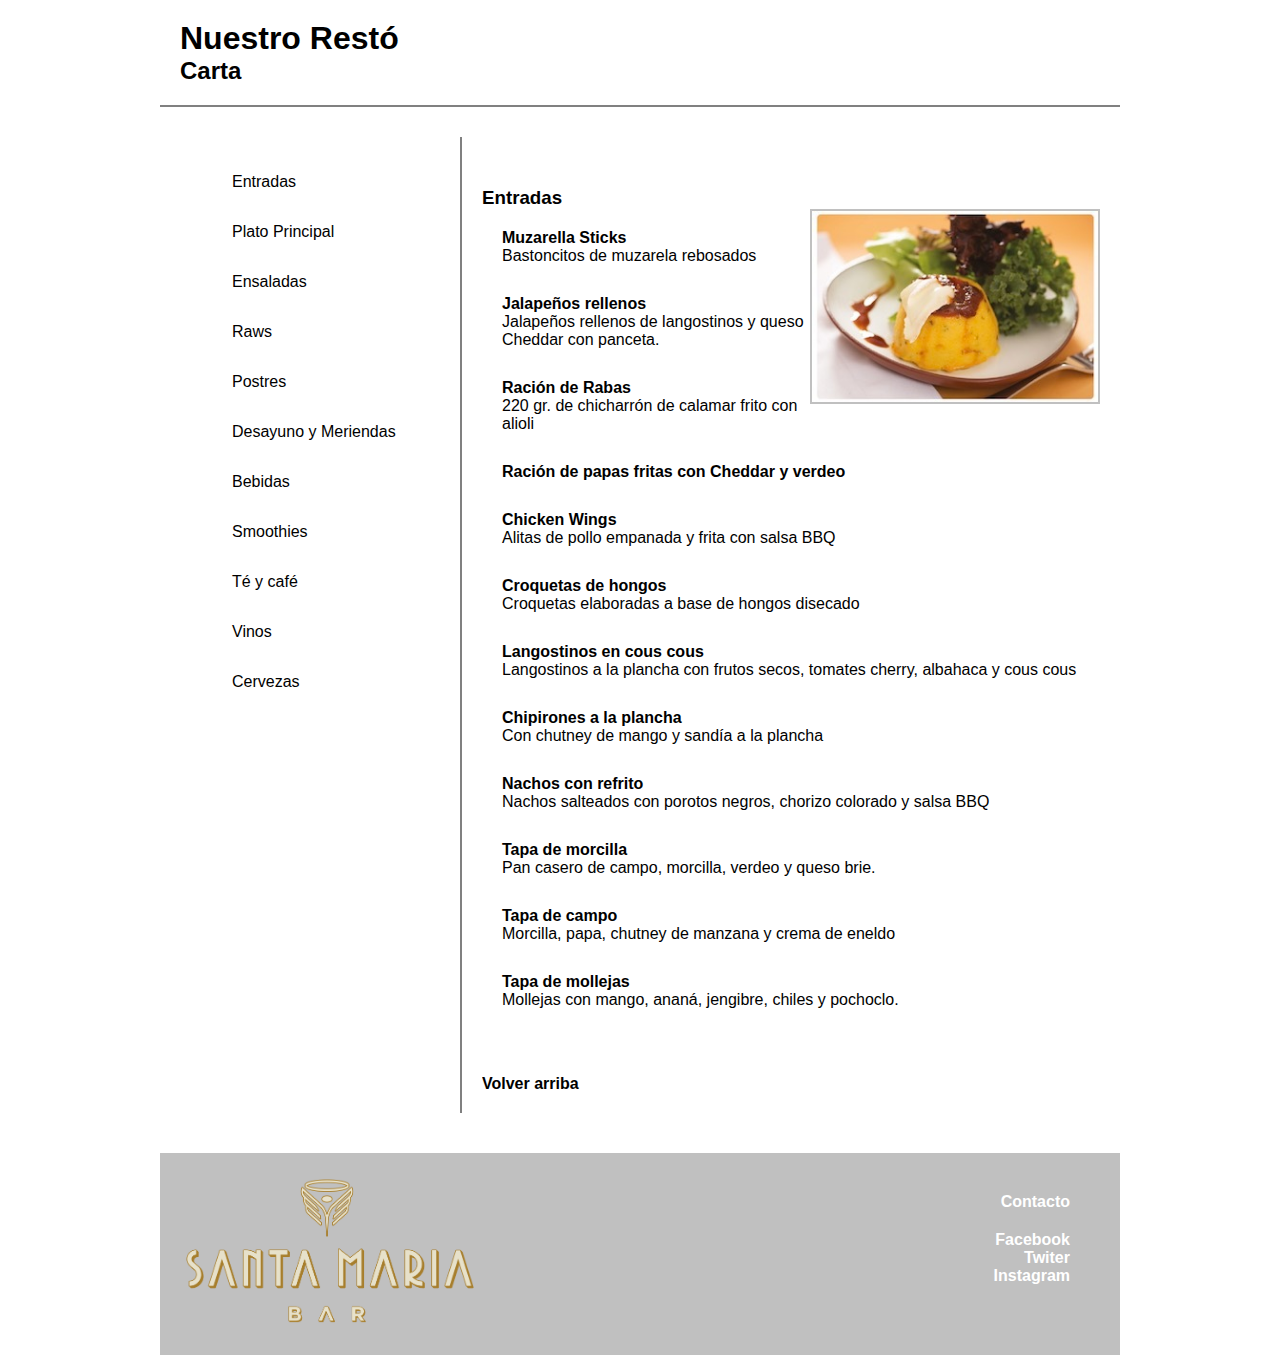
==== entrada.html @ 58252177 "Ejercicio Nuestro restó" ====
<!DOCTYPE html>
<html lang="es">
<head>
    <meta charset="UTF-8">
    <meta name="viewport" content="width=device-width, initial-scale=1.0">
    <link rel="stylesheet" href="css/style.css">
    <title>Entrada</title>
</head>
<body>
    <header id="header">
        <h1><a href="index.html">Nuestro Restó</a></h1>
        <h2>Carta</h2>
    </header>
    <nav>
        <ul>
            <li><a href="entrada.html">Entradas</a></li>
            <li><a href="plato.html">Plato Principal</a></li>
            <li><a href="">Ensaladas</a></li>
            <li><a href="">Raws</a></li>
            <li><a href="postres.html">Postres</a></li>
            <li><a href="">Desayuno y Meriendas</a></li>
            <li><a href="">Bebidas</a></li>
            <li><a href="">Smoothies</a></li>
            <li><a href="">Té y café</a></li>
            <li><a href="">Vinos</a></li>
            <li><a href="">Cervezas</a></li>
        </ul>
        <div class="principal">
    </nav>
    <main>
        <section>
            <h3>Entradas</h3>
            <img src="img/foto-entradas.jpg" alt="foto de entrada">
            <article>
                <h4>Muzarella Sticks</h4>
                <p>Bastoncitos de muzarela rebosados</p>
            </article>
            <article>
                <h4>Jalapeños rellenos</h4>
                <p>Jalapeños rellenos de langostinos 
                    y queso Cheddar con panceta.</p>
            </article>
            <article>
                <h4>Ración de Rabas</h4>
                <p>220 gr. de chicharrón de calamar 
                    frito con alioli</p>
            </article>
            <article>
                <h4>Ración de papas fritas con Cheddar y verdeo
                </h4>
            </article>
            <article>
                <h4>Chicken Wings</h4>
                <p>Alitas de pollo empanada y frita con salsa BBQ</p>
            </article>
            <article>
                <h4>Croquetas de hongos</h4>
                <p>Croquetas elaboradas a base de hongos disecado</p>
            </article>
            <article>
                <h4>Langostinos en cous cous</h4>
                <p>Langostinos a la plancha con frutos secos, tomates cherry, albahaca y cous cous</p>
            </article>
            <article>
                <h4>Chipirones a la plancha</h4>
                <p>Con chutney de mango y sandía a la plancha</p>
            </article>
            <article>
                <h4>Nachos con refrito</h4>
                <p>Nachos salteados con porotos negros, chorizo colorado y salsa BBQ</p>
            </article>
            <article>
                <h4>Tapa de morcilla</h4>
                <p>Pan casero de campo, morcilla, verdeo y queso brie.</p>
            </article>
            <article>
                <h4>Tapa de campo</h4>
                <p>Morcilla, papa, chutney de manzana y crema de eneldo</p>
            </article>
            <article>
                <h4>Tapa de mollejas</h4>
                <p>Mollejas con mango, ananá, jengibre, chiles y pochoclo.</p>
            </article><br><br>
            <a href="#header" class="arriba">Volver arriba</a>
        </section>
    </main>
</div>
    <footer>
        <img src="img/logo-web.png" alt="logo">
        <article>
            <a href="contacto.html">Contacto</a>
            <ul>
                <li><a href="">Facebook</a></li>
                <li><a href="">Twiter</a></li>
                <li><a href="">Instagram</a></li>
            </ul>
        </article>
    </footer>

</body>
</html>
---- css/style.css ----
* {
box-sizing: border-box;/* para que no se sumen los contenidos de paddin y demas para que respeten el tamaño establecido */
margin: 0 auto;/* centrar el contenido */
}


body {
    width:  960px;
    font-family: Verdana, Geneva, Tahoma, sans-serif;
    font-size: 16px;
}


header {
    border-bottom: gray solid 2px;
    padding: 20px;
    margin-bottom: 30px;
}
#header h1 a{
    text-decoration: none;
    color: black;
}

.principal {
    overflow: hidden;
}


nav {
    width:  300px;
    float: left;
    padding: 20px;
}
nav ul {
    line-height: 50px;
}
nav ul li {
    list-style: none; /* Le saca los idems a la lista */
}
.menu {
    font-weight: bold;
}
nav ul li a {
    text-decoration: none;
    color: black;
    transition: all .7s;
    display: block;
    text-decoration: underline transparent;
    padding-left: 12px;
}
nav ul li a:hover{
    background-color: rgba(161, 161, 161, 0.315);
    border-radius: 10px;
    text-decoration: underline solid black;
}

main {
width: 660px;
float: left;
padding: 20px;
border-left: solid 2px gray;
margin-bottom: 40px;
}
main section {
    overflow: hidden;
    margin-top: 30px;
}
section img {
    float: right;
    border: solid silver 2px;
    width: 290px;
}
main section article {
    margin-left: 20px;
    margin: 20px;
    margin-bottom: 30px;
}


.arriba {
    text-decoration: none;
    color: black;
    text-decoration: underline transparent;
    transition: all .5s;
    font-weight: bold;
}
.arriba:hover {
    text-decoration: underline;
}

footer {
    background-color: silver;
    overflow: hidden;
    padding: 20px;
    
}
footer img {
    width: 300px;
    float: left;
}
footer article {
    float: right;
    text-align: right;
    margin-right: 30px;
    margin-top: 20px;
    font-weight: bold;
    
}
footer article ul {
    margin-top: 20px;

}
footer article ul li {
    list-style: none;
    color: white;
}
footer article ul li a, footer article a {
    text-decoration: none;
    color: white;
    transition: all .5s;
    text-decoration: underline transparent;
}
footer article ul li a:hover, footer article a:hover{
    text-decoration: underline;
}
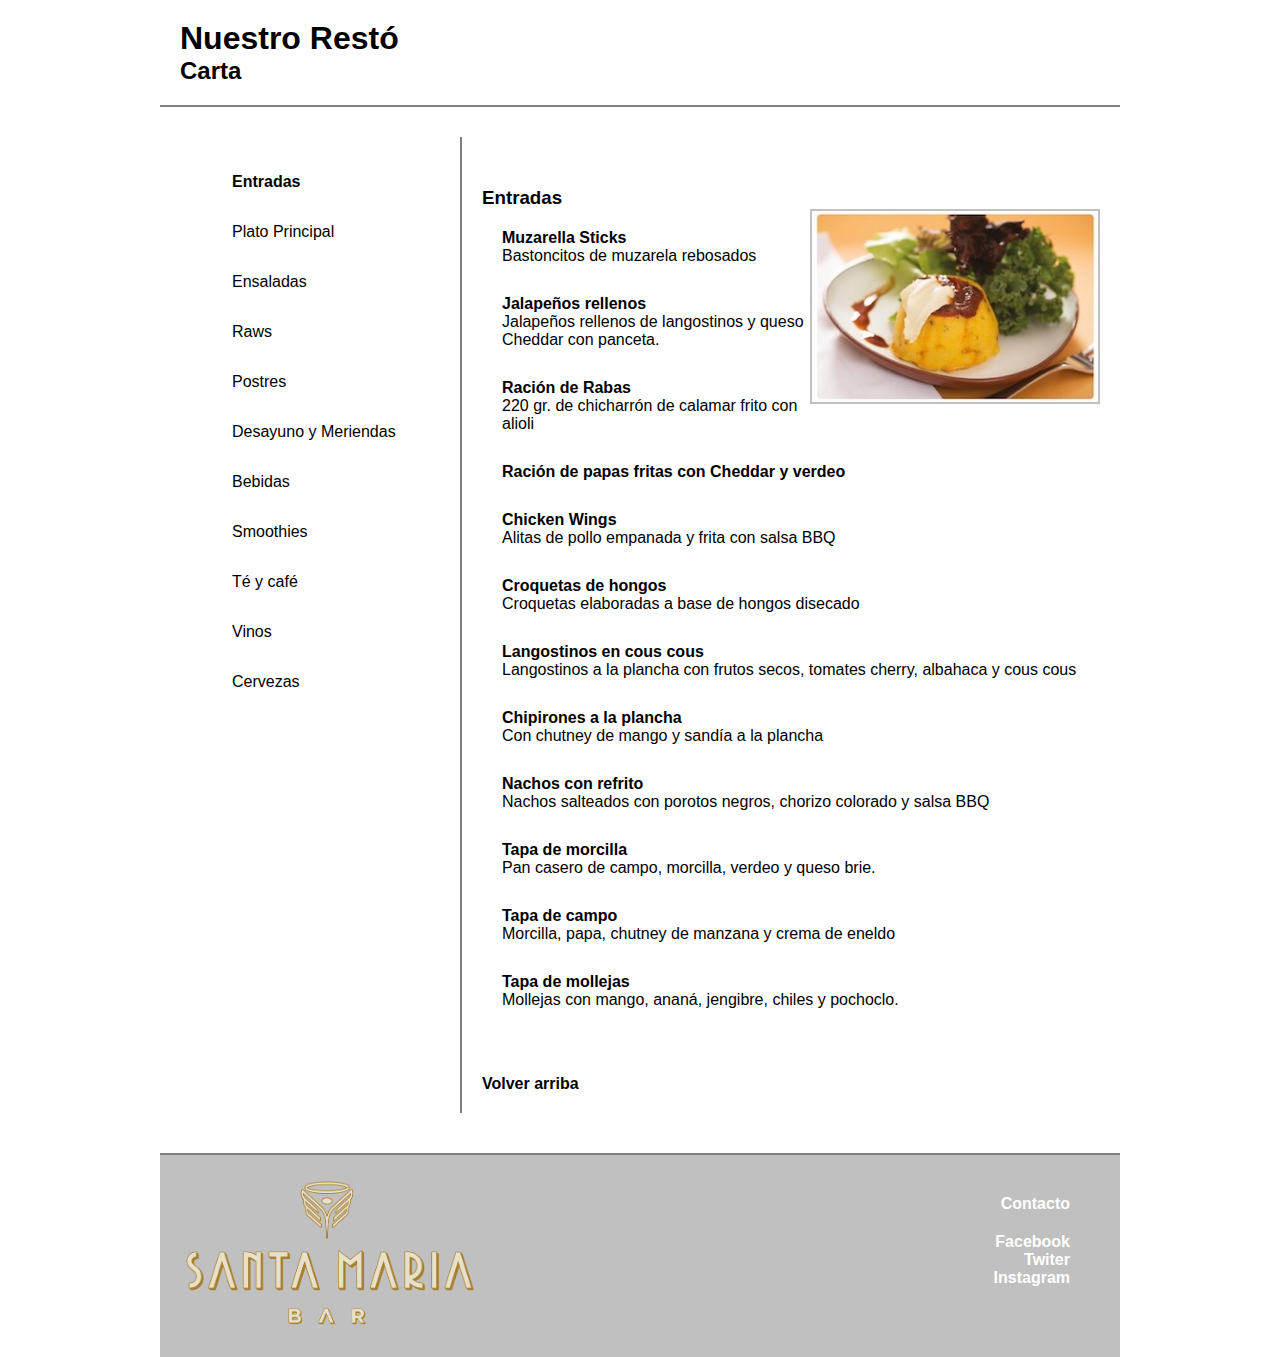
==== commit 6838f1b5: "Arreglos en footer y nav" ====
--- a/entrada.html
+++ b/entrada.html
@@ -13,7 +13,7 @@
     </header>
     <nav>
         <ul>
-            <li><a href="entrada.html">Entradas</a></li>
+            <li><a href="entrada.html" class="menu">Entradas</a></li>
             <li><a href="plato.html">Plato Principal</a></li>
             <li><a href="">Ensaladas</a></li>
             <li><a href="">Raws</a></li>
--- a/css/style.css
+++ b/css/style.css
@@ -92,7 +92,7 @@
     background-color: silver;
     overflow: hidden;
     padding: 20px;
-    
+    border-top: gray solid 2px;
 }
 footer img {
     width: 300px;
